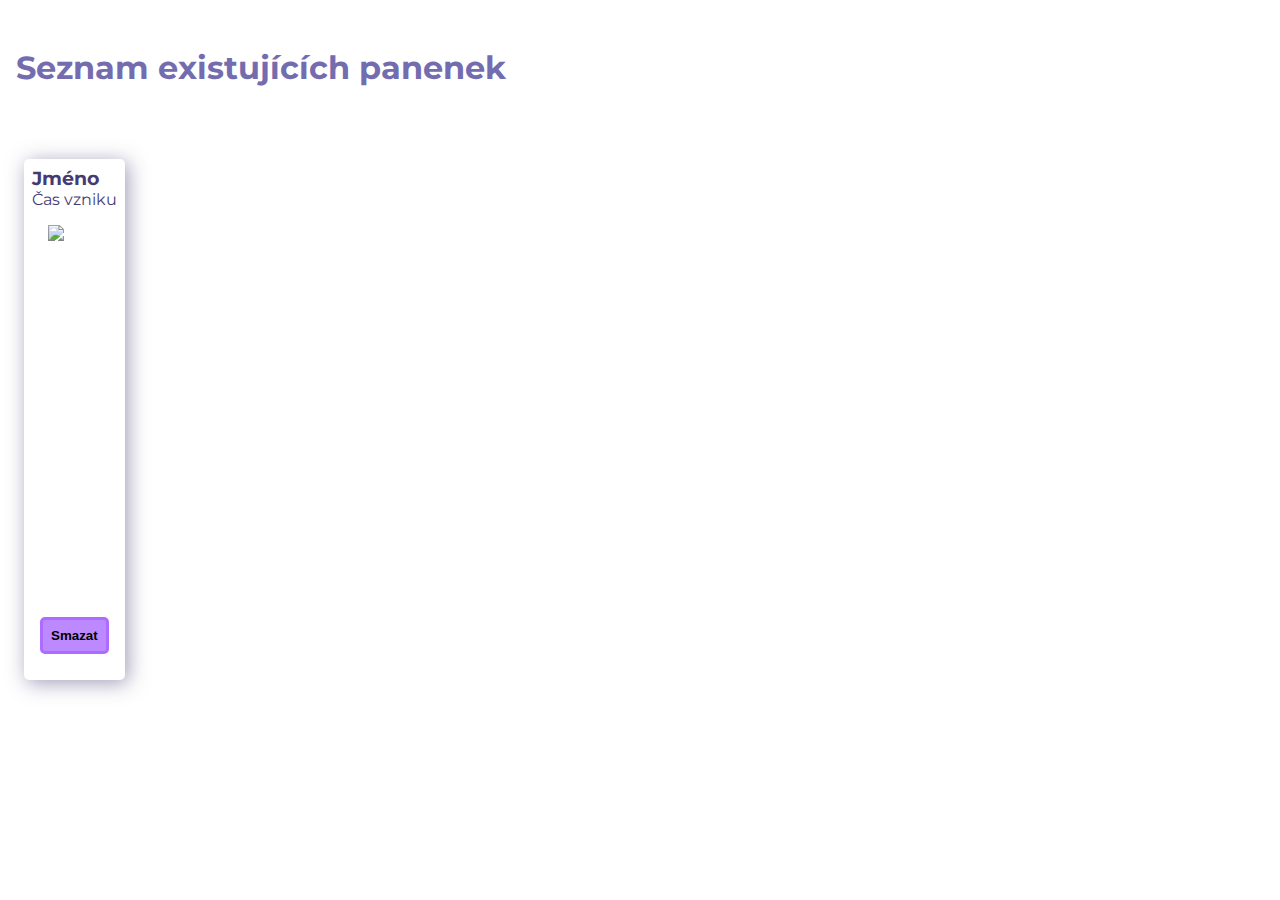
==== src/main/resources/templates/seznam.html @ a60008fd "Prvni commit - povinna cast" ====
<!DOCTYPE html>
<html xmlns="http://www.w3.org/1999/xhtml"
      xmlns:th="http://www.thymeleaf.org">
<head>
    <meta charset="utf-8"/>
    <meta name="viewport" content="width=device-width, initial-scale=1.0"/>
    <link rel="stylesheet" href="../static/css/styly.css" th:href="'css/styly.css'"/>
    <link href="https://fonts.googleapis.com/css?family=Montserrat&amp;subset=latin-ext" rel="stylesheet">
    <title>Panenky</title>
</head>
<body>
    <!--/*@thymesVar id="seznamPanenek" type="java.util.List<cz.czechitas.webapp.Panenka>"*/-->
    <!--/*@thymesVar id="casovaZona" type="java.time.ZoneId"*/-->

    <div th:replace="~{includes/menu}"></div>

    <main>

	    <h2>Seznam existujících panenek</h2>

	    <div class="seznam">
	        <div class="polozka" th:each="jednaPanenka : ${seznamPanenek}">
	            <h3 th:text="${jednaPanenka.jmeno}">Jméno</h3>
	            <p th:text="${#temporals.format(jednaPanenka.casVzniku.atZone(casovaZona), 'd. M. yyyy, HH:mm:ss')}">Čas vzniku</p>
	            <div class="obrazek">
	                <img src="../static/images/javagirl_background.png" th:src="'images/javagirl_background.png'">
	                <img th:if="${jednaPanenka.vrsek != ''}" class="cover" src="../static/images/javagirl_top01.png" th:src="'images/' + ${jednaPanenka.vrsek}">
	                <img th:if="${jednaPanenka.spodek != ''}" class="cover" src="../static/images/javagirl_bottom01.png" th:src="'images/' + ${jednaPanenka.spodek}">
	            </div>
	            <form method="post" th:action="${jednaPanenka.id}">
	                <input type="hidden" name="_method" value="delete"/>
	                <input type="submit" value="Smazat" class="tlacitko"/>
	            </form>
	        </div>
	    </div>

    </main>

</body>
</html>
---- src/main/resources/static/css/styly.css ----
* {
    box-sizing: border-box;
}

body {
    margin: 0;
    color: hsl(251, 32%, 34%);
    font-family: 'Montserrat', sans-serif;
}

header {
    display:flex;
    flex-wrap: wrap;
    flex-direction: row-reverse;
    width: 100%;
    min-width: 250px;
    margin: 0;
}

h1 {
    display: flex;
    justify-content: center;
    align-items: center;
    flex: 1 1 auto;
    margin: 0;
    min-width: 250px;
    color: #ad6bff;
    background: rgba(173, 107, 255, 0.2);
    font-size: 3rem;
}

h1 > a {
    color: inherit;
    text-decoration: none;
}

.navigace {
    display: inline-block;
    flex: 0 0 auto;
    margin: 0;
    padding: 1rem;
    min-width: 250px;
    background: rgba(173, 107, 255, 1);
    overflow: visible;
}

.navigace li {
    display: block;
    padding: 0.5rem 1rem;
    color: white;
    font-weight: bold;
}

.navigace li:hover {
    background: rgba(0, 0, 0, 0.1);
}

.navigace a {
    text-decoration: none;
}

main {
    padding: 1rem;
}

h2 {
    margin-top: 2rem;
    margin-bottom: 4rem;
    color: hsl(245, 30%, 56%);
    font-size: 2rem;
}

.seznam {
    display: flex;
    flex-wrap: wrap;
    justify-content: flex-start;
    align-content: flex-start;
}

.polozka {
    padding: 0.5rem;
    padding-bottom: calc(0.5rem + 10px);
    margin: 0.5rem;
    border-radius: 5px;
    box-shadow: rgba(69, 59, 114, 0.5) 3px 3px 20px;
}

.polozka h3, .polozka p {
    margin: 0;
}

.button{
    display: block;
    position: relative;
    top: 10px;
    padding: 0.5rem;
    margin: 0.5rem;
    text-align: center;
    text-decoration: none;
    font-weight: bold;
    color: inherit;
    background: rgba(173, 107, 255, 0.8);
    border: 3px solid #ad6bff;
    border-radius: 5px;
}

.button:hover {
    color: white;
    background: rgba(115, 84, 176, 0.8);
    border: 3px solid #8a52ca;
}

.obrazek {
    position: relative;
    /*tento parametr meni velikost obrazku a tim i cele polozky*/
    height: 400px;
}

.obrazek img {
    height: 100%;
    margin: 1rem;
}

.cover {
    position: absolute;
    top:0;
    left:0;
}

.polozka h3,p {
    margin: 0;
}

.tlacitko {
    display: block;
    padding: 0.5rem;
    margin: 0.5rem;
    text-align: center;
    text-decoration: none;
    font-weight: bold;
    background: rgba(173, 107, 255, 0.8);
    border: 3px solid #ad6bff;
    border-radius: 5px;
}

.tlacitko:hover {
    color: white;
    background: rgba(115, 84, 176, 0.8);
    border: 3px solid #8a52ca;
}

/*-----------------------------------new---------------*/

.obleceni {
    display: flex;
    flex-wrap: wrap;
}

.obleceni label {
    position: relative;
    margin: 1rem;
    border: 3px solid #8a52ca;
    border-radius: 5px;
}

.obleceni input {
    position: absolute;
    top: 5px;
    left: 5px;
}

.tricko {
    height: 200px;
}

.tricko img {
    position: relative;
    top: -30px;
    height: 200%;
}

.kalhoty {
    height: 300px;
}

.kalhoty img {
    position: relative;
    top: -150px;
    height: 150%;
}

#obleceni_odeslat {
    display: block;
    padding: 0.5rem;
    margin: 0.5rem;
    text-align: center;
    text-decoration: none;
    font-weight: bold;
    color: #453b72;
    background: rgba(173, 107, 255, 0.8);
    border: 3px solid #ad6bff;
    border-radius: 5px;
}

#obleceni_odeslat:hover {
    color: white;
    background: rgba(115, 84, 176, 0.8);
    border: 3px solid #8a52ca;
}

/*---------------detail-------------------*/

.detail {
    display: flex;
    justify-content: center;
}

.detail div {
    margin: 0 1rem;
}

.detail_input {
    display: flex;
    flex-direction: column;
}

.detail_input select, .detail_input input {
    margin-bottom: 2rem;
}




/*-------------media---------------*/

@media (max-width: 710px) {

    .obrazek {
        height: 250px;
    }

}

@media (max-width: 580px) {

    .polozka h3, .polozka p, .polozka a {
        font-size: 0.8rem;
    }

    .button {
        padding: 0.2rem;
        text-align: center;
        text-decoration: none;
        font-weight: bold;
        background: rgba(173, 107, 255, 0.8);
        border: 2px solid #ad6bff;
        border-radius: 5px;
    }

    .detail {
        flex-wrap: wrap;
    }

    .detail_input label:first-child {
        margin-top: 1rem;
    }

    .detail_input select, .detail_input input {
        margin-bottom: 1rem;
    }

}

@media (max-width: 530px) {

    h1 {
        padding: 1rem 0;
    }

    .navigace {
        flex-grow: 1;
        text-align: center;
    }

    main {
        padding: 0.5rem;
    }

    h2 {
        font-size: 1.5rem;
        text-align: center;
    }
}

@media (max-width: 380px) {

    .seznam {
        justify-content: center;
    }

}
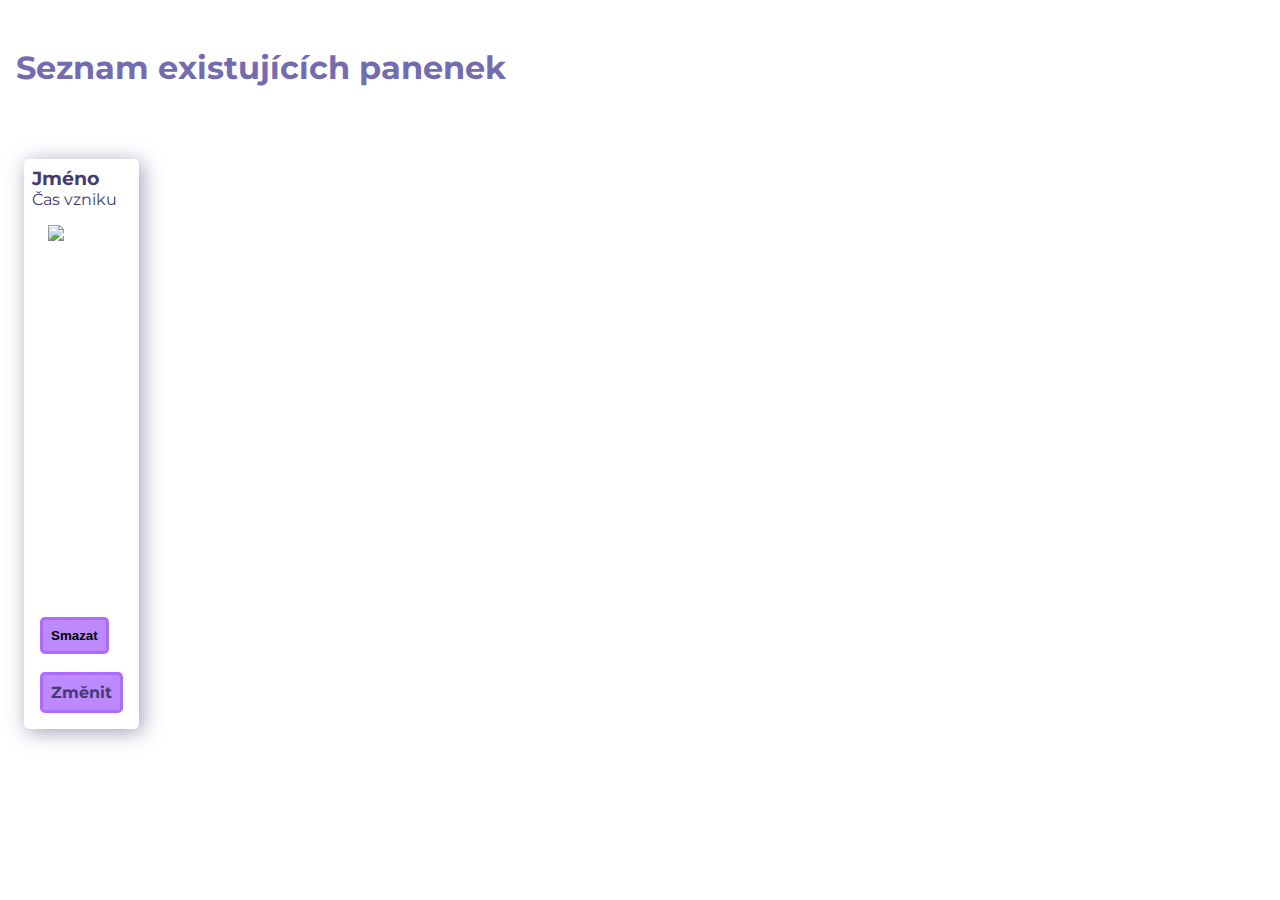
==== commit 4c874af3: "Verze s update metodou" ====
--- a/src/main/resources/templates/seznam.html
+++ b/src/main/resources/templates/seznam.html
@@ -31,6 +31,7 @@
 	                <input type="hidden" name="_method" value="delete"/>
 	                <input type="submit" value="Smazat" class="tlacitko"/>
 	            </form>
+				<a href="1.html" class="button" th:href="${jednaPanenka.id} + '.html'">Změnit</a>
 	        </div>
 	    </div>
 
